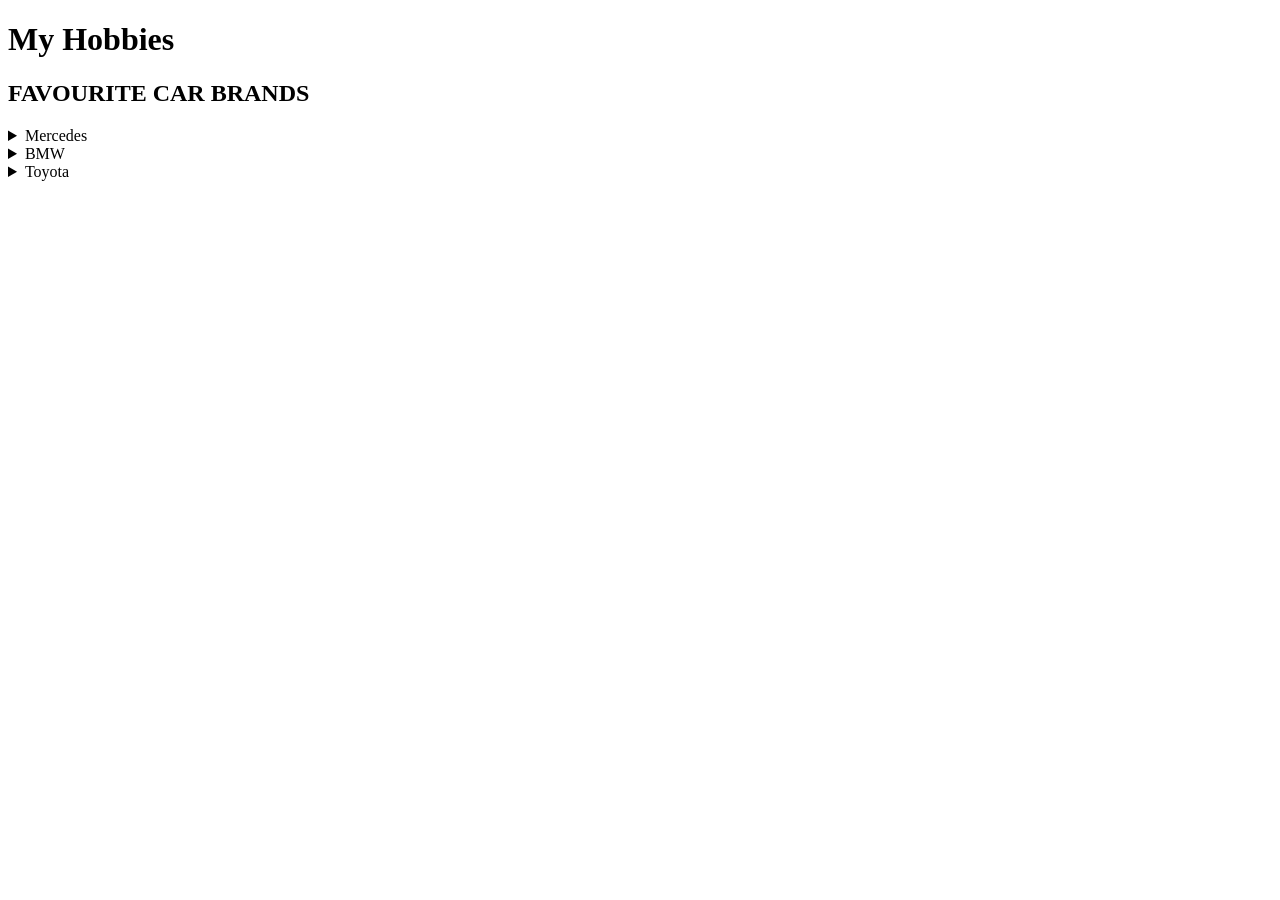
==== hobbies.html @ 5960126d "Create hobbies.html" ====
<!DOCTYPE html>
<html>
  <head> <meta charset="utf-8">
  <title> My Hobbies </title>
  <style> </style>
  </head>
  <body>
    <div id="divcontainer"></div>
    <h1> My Hobbies </h1>
    <h2> FAVOURITE CAR BRANDS </h2>
    <details>
      <summary> Mercedes </summary>
      <ul>
        <li> mercedes
         <img scr="images/cars/mercedes.jpg"/>
        </li>
        <li>
          <img scr="images/cars/bemzGT63 SE.jpg"/> 
        </li>
        <li>
          <img scr="images/cars/vw golf7.jpg"/>
        </li>
      </ul>
    </details>
     <details>
      <summary> BMW </summary>
      <ul>
        <li> mercedes
         <img scr="images/cars/mercedes.jpg"/>
        </li>
        <li>
          <img scr="images/cars/bemzGT63 SE.jpg"/> 
        </li>
        <li>
          <img scr="images/cars/vw golf7.jpg"/>
        </li>
      </ul>
    </details>
     <details>
      <summary> Toyota </summary>
      <ul>
        <li> mercedes
         <img scr="images/cars/mercedes.jpg"/>
        </li>
        <li>
          <img scr="images/cars/bemzGT63 SE.jpg"/> 
        </li>
        <li>
          <img scr="images/cars/vw golf7.jpg"/>
        </li>
      </ul>
    </details>
  </body>
</html>
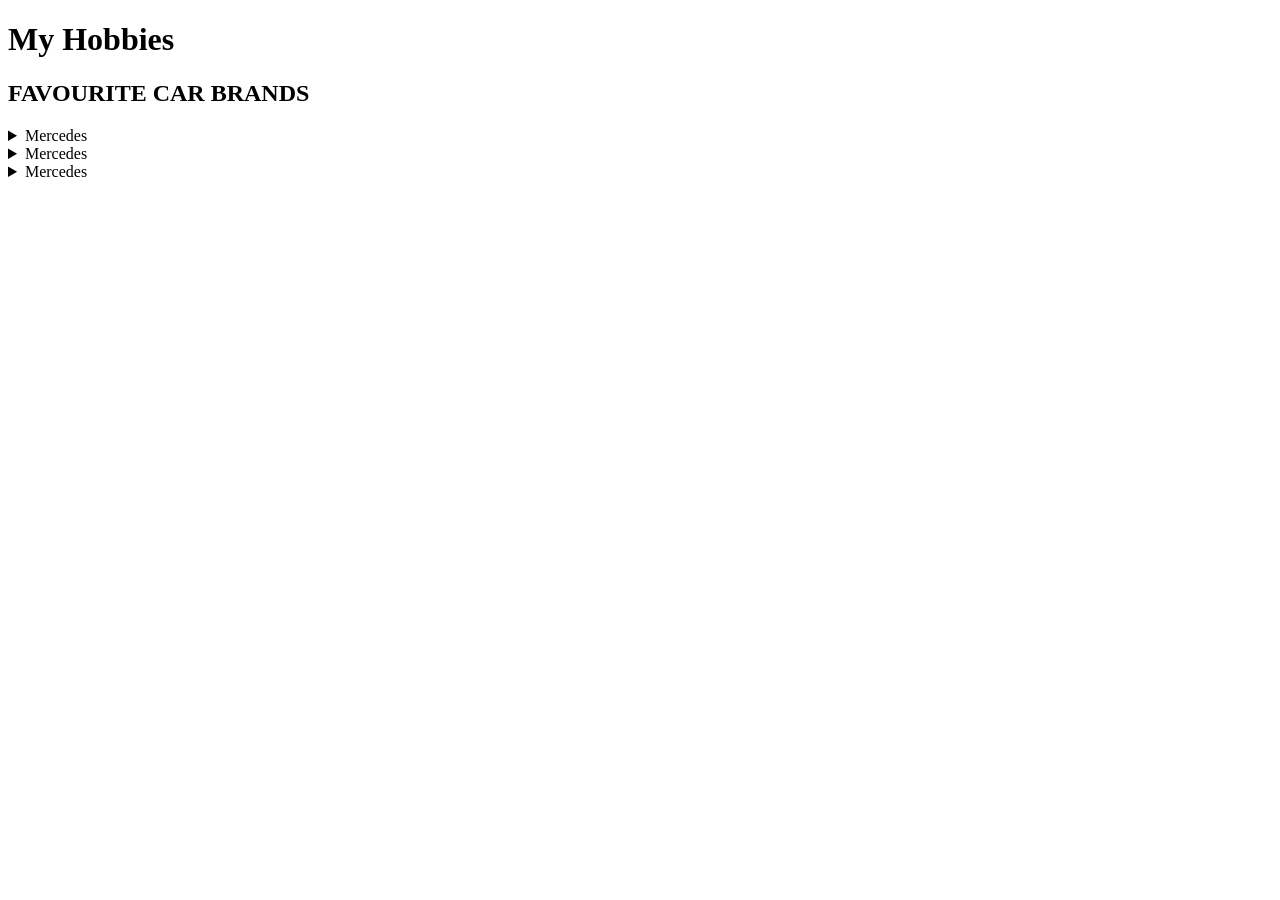
==== commit f2706281: "Update hobbies.html" ====
--- a/hobbies.html
+++ b/hobbies.html
@@ -11,44 +11,26 @@
     <details>
       <summary> Mercedes </summary>
       <ul>
-        <li> mercedes
+        <li>mercedes
          <img scr="images/cars/mercedes.jpg"/>
-        </li>
-        <li>
-          <img scr="images/cars/bemzGT63 SE.jpg"/> 
-        </li>
-        <li>
-          <img scr="images/cars/vw golf7.jpg"/>
         </li>
       </ul>
     </details>
-     <details>
-      <summary> BMW </summary>
+        <details>
+      <summary> Mercedes </summary>
       <ul>
-        <li> mercedes
+        <li>mercedes
          <img scr="images/cars/mercedes.jpg"/>
         </li>
-        <li>
-          <img scr="images/cars/bemzGT63 SE.jpg"/> 
-        </li>
-        <li>
-          <img scr="images/cars/vw golf7.jpg"/>
+      </ul>
+        </details>
+      <details>
+      <summary> Mercedes </summary>
+      <ul>
+        <li>mercedes
+         <img scr="images/cars/mercedes.jpg"/>
         </li>
       </ul>
-    </details>
-     <details>
-      <summary> Toyota </summary>
-      <ul>
-        <li> mercedes
-         <img scr="images/cars/mercedes.jpg"/>
-        </li>
-        <li>
-          <img scr="images/cars/bemzGT63 SE.jpg"/> 
-        </li>
-        <li>
-          <img scr="images/cars/vw golf7.jpg"/>
-        </li>
-      </ul>
-    </details>
+      </details>
   </body>
 </html>
